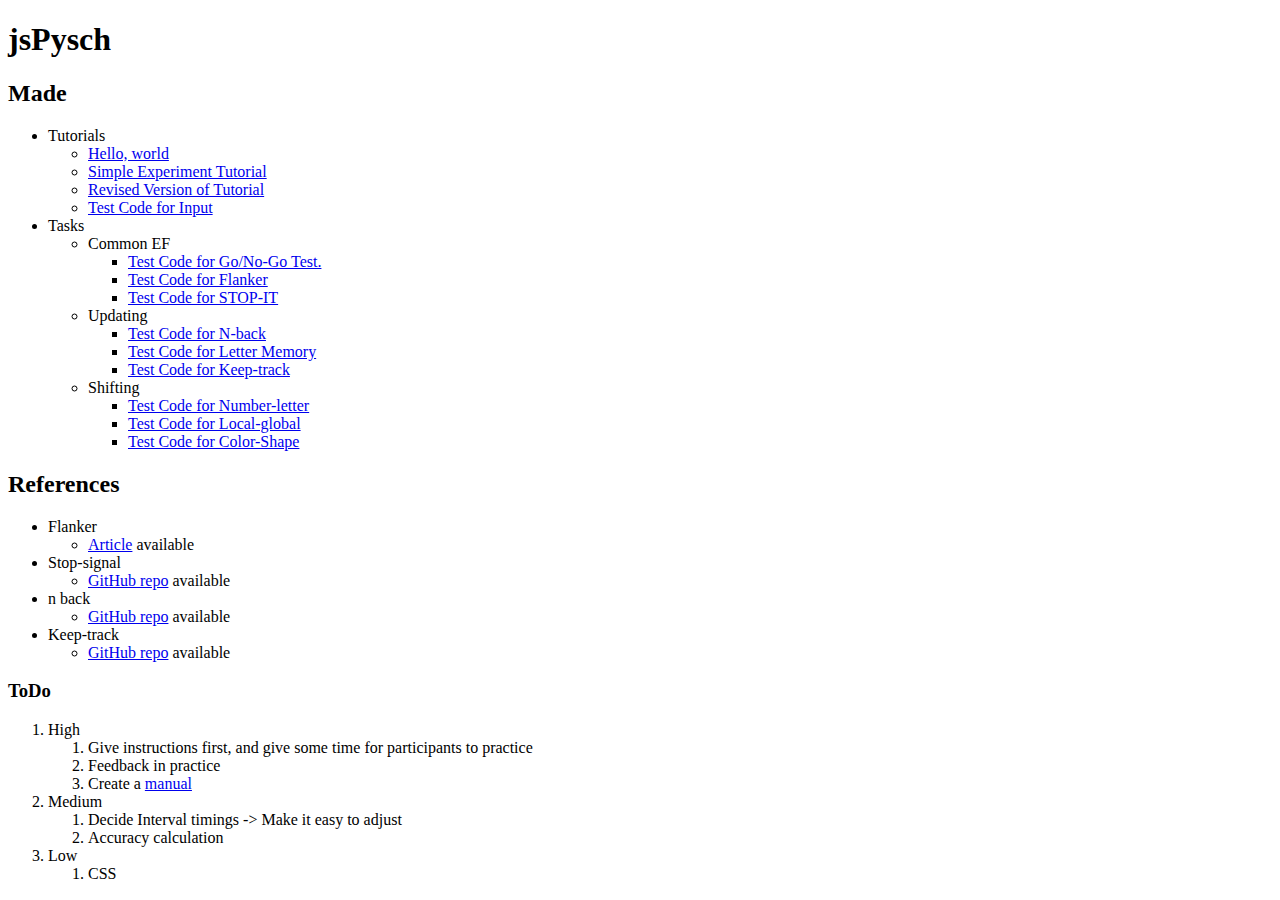
==== index.html @ 35a973ec "first commit" ====
<!DOCTYPE html>
<html lang="en">
<head>
  <meta charset="UTF-8">
  <meta name="viewport" content="width=device-width, initial-scale=1.0">
  <title>Document</title>
</head>
<body>
  <h1>jsPysch</h1>
  <h2>Made</h2>
  <ul>
    <li>Tutorials</li>
    <ul>
      <li><a href="./tutorial.html" target="_blank">Hello, world</a></li>
      <li><a href="./demo.html" target="_blank">Simple Experiment Tutorial</a></li>
      <li><a href="./demo_1.html" target="_blank">Revised Version of Tutorial</a></li>
      <li><a href="./input.html" target="_blank">Test Code for Input</a></li>
    </ul>
    <li>Tasks</li>
    <ul>
      <li>Common EF</li>
      <ul>  
        <li><a href="./gonogo.html" target="_blank">Test Code for Go/No-Go Test.</a></li>
        <li><a href="./flanker.html" target="_blank">Test Code for Flanker</a></li>
        <li><a href="./STOP-IT/experiment.html" target="_blank">Test Code for STOP-IT</a></li>
      </ul>
      <li>Updating</li>
      <ul>
        <li><a href="./Nback/offline/index.html" target="_blank">Test Code for N-back</a></li>
        <li><a href="./letter-memory.html" target="_blank">Test Code for Letter Memory</a></li>
        <li><a href="./keep-track/index.html" target="_blank">Test Code for Keep-track</a></li>
      </ul>
      <li>Shifting</li>
      <ul>
        <li><a href="./letter-number.html" target="_blank">Test Code for Number-letter</a></li>
        <li><a href="./local-global.html" target="_blank">Test Code for Local-global</a></li>
        <li><a href="./color-shape.html" target="_blank">Test Code for Color-Shape</a></li>
      </ul>
    </ul>
  </ul>
  <h2>References</h2>
  <ul>
    <li>Flanker</li>
    <ul>
      <li><a href="https://zenn.dev/snishiyama/books/jspsych-tutorial/viewer/flanker_trial-sequence" target="_blank">Article</a> available</li>
    </ul>
    <li>Stop-signal</li>
    <ul>
      <li><a href="https://github.com/kywch/STOP-IT/tree/master/jsPsych_version" target="_blank">GitHub repo</a> available</li>
    </ul>
    <li>n back</li>
    <ul>
      <li><a href="https://github.com/vekteo/Nback_jsPsych">GitHub repo</a> available</li>
    </ul>
    <li>Keep-track</li>
    <ul>
      <li><a href="https://github.com/expfactory-experiments/keep-track">GitHub repo</a> available</li>
    </ul>
  </ul>
  <h3>ToDo</h3>
    <ol>
      <li>High</li>
      <ol>
        <li>Give instructions first, and give some time for participants to practice</li>
        <li>Feedback in practice</li>
        <li>Create a <a href="./README.md">manual</a></li>
      </ol>
      <li>Medium</li>
      <ol>
        <li>Decide Interval timings -> Make it easy to adjust</li>
        <li>Accuracy calculation</li>
      </ol>
      <li>Low</li>
      <ol>
        <li>CSS</li>
      </ol>
    </ol>
</body>
</html>
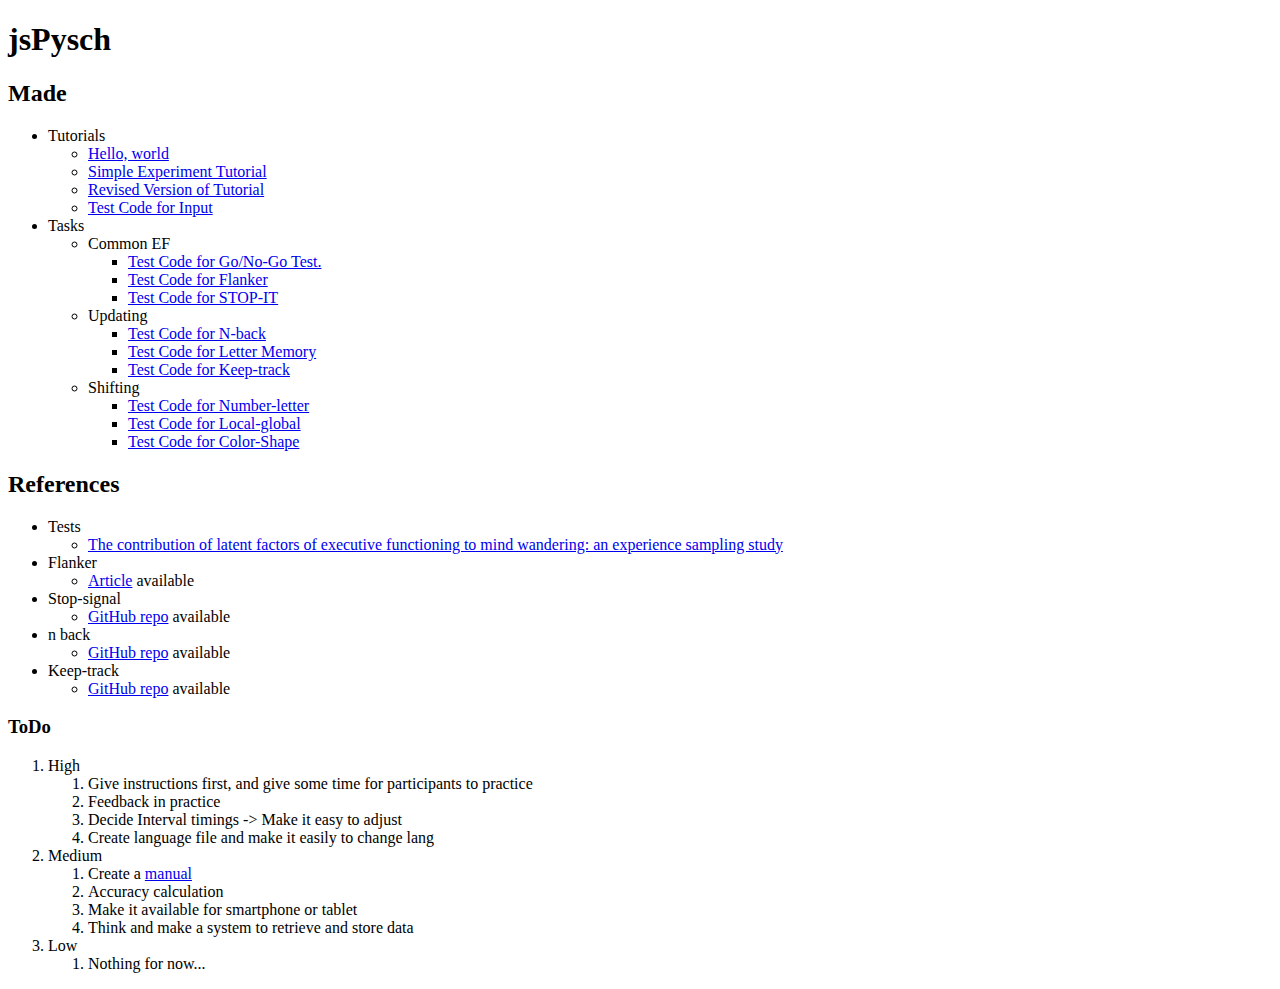
==== commit 69b9036a: "updated info" ====
--- a/index.html
+++ b/index.html
@@ -40,6 +40,10 @@
   </ul>
   <h2>References</h2>
   <ul>
+    <li>Tests</li>
+    <ul>
+      <li><a href="https://cognitiveresearchjournal.springeropen.com/articles/10.1186/s41235-022-00383-9" target="_blank">The contribution of latent factors of executive functioning to mind wandering: an experience sampling study</a></li>
+    </ul>
     <li>Flanker</li>
     <ul>
       <li><a href="https://zenn.dev/snishiyama/books/jspsych-tutorial/viewer/flanker_trial-sequence" target="_blank">Article</a> available</li>
@@ -63,16 +67,19 @@
       <ol>
         <li>Give instructions first, and give some time for participants to practice</li>
         <li>Feedback in practice</li>
-        <li>Create a <a href="./README.md">manual</a></li>
+        <li>Decide Interval timings -> Make it easy to adjust</li>
+        <li>Create language file and make it easily to change lang</li>
       </ol>
       <li>Medium</li>
       <ol>
-        <li>Decide Interval timings -> Make it easy to adjust</li>
+        <li>Create a <a href="./README.md">manual</a></li>
         <li>Accuracy calculation</li>
+        <li>Make it available for smartphone or tablet</li>
+        <li>Think and make a system to retrieve and store data</li>
       </ol>
       <li>Low</li>
       <ol>
-        <li>CSS</li>
+        <li>Nothing for now...</li>
       </ol>
     </ol>
 </body>
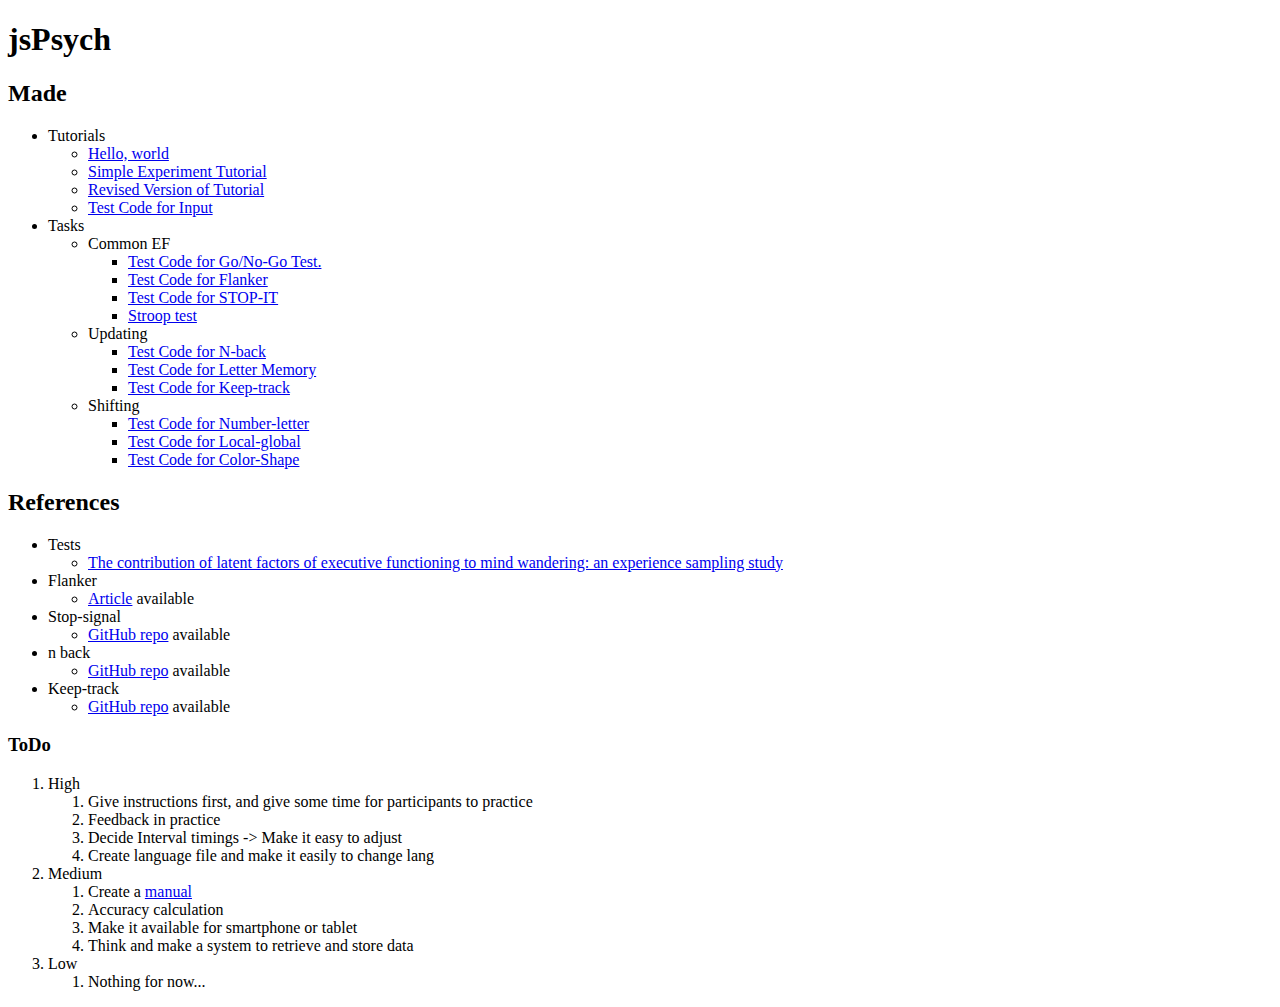
==== commit 213c7cb1: "認知機能テストアップロード" ====
--- a/index.html
+++ b/index.html
@@ -6,7 +6,7 @@
   <title>Document</title>
 </head>
 <body>
-  <h1>jsPysch</h1>
+  <h1>jsPsych</h1>
   <h2>Made</h2>
   <ul>
     <li>Tutorials</li>
@@ -23,6 +23,7 @@
         <li><a href="./gonogo.html" target="_blank">Test Code for Go/No-Go Test.</a></li>
         <li><a href="./flanker.html" target="_blank">Test Code for Flanker</a></li>
         <li><a href="./STOP-IT/experiment.html" target="_blank">Test Code for STOP-IT</a></li>
+        <li><a href="./stroop.html" target="_blank">Stroop test</a></li>
       </ul>
       <li>Updating</li>
       <ul>
